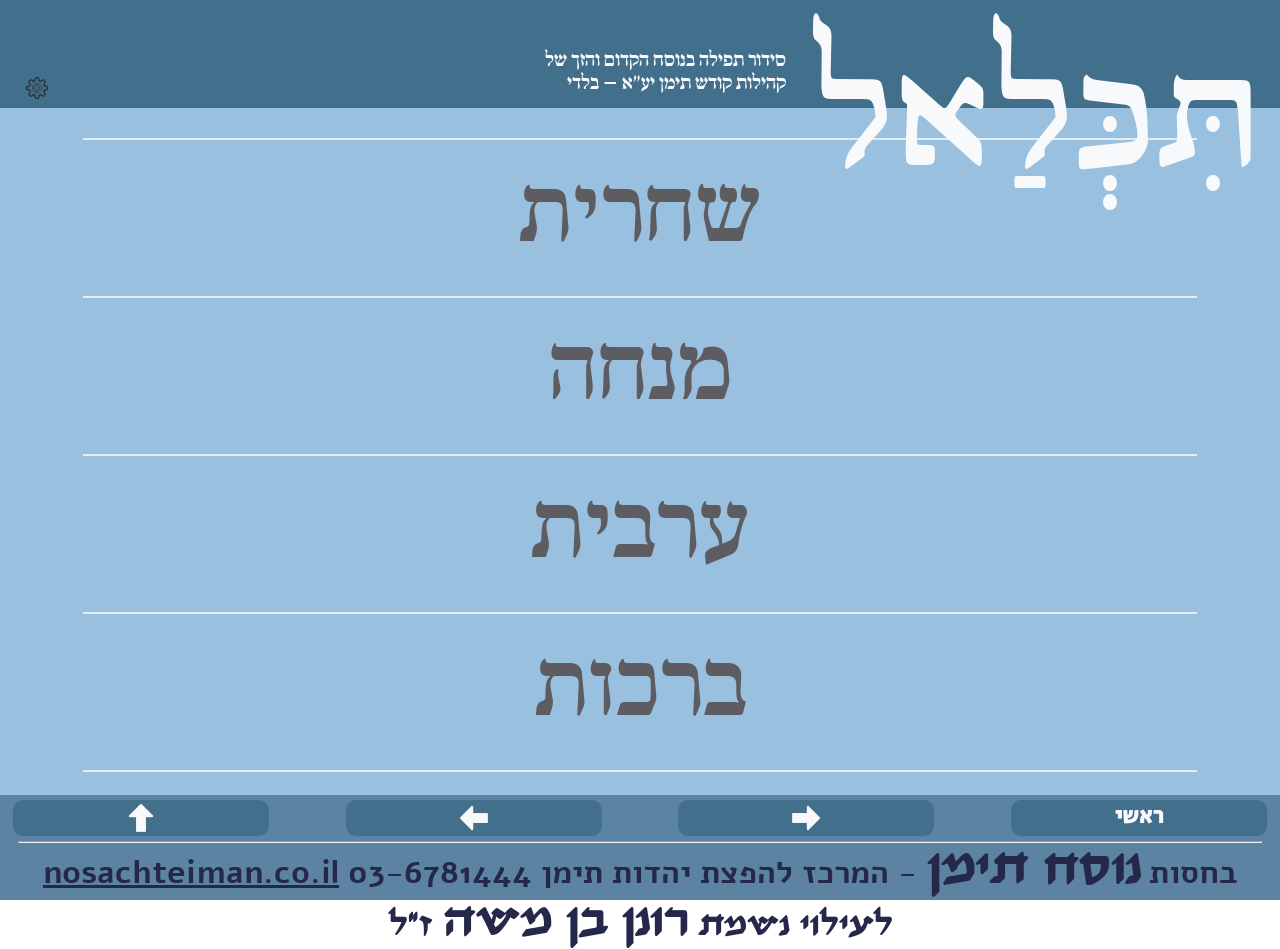
==== app/src/main/assets/index.html @ 59c5aa93 "Hakdashot, iluy nishmat and links in the text" ====
<!DOCTYPE html>
<html>
<head>
	<meta charset="utf-8" />
	<!-- <meta name="format-detection" content="telephone=no" /> 
	<meta name="msapplication-tap-highlight" content="no" /> -->
	<meta name="viewport" content="user-scalable=no, width=device-width, initial-scale=1, maximum-scale=1, target-densitydpi=device-dpi" />
    <script src="jquery-3.3.1.min.js"></script>
    <script src="SidurContent.js"></script>
    <script src="content.js"></script>
    <script src="scrolling.js"></script>
    <script src="menu.js"></script>
    <script src="settings.js"></script>
	<link rel="stylesheet" href="main.css">
	<link rel="stylesheet" href="android.css">
	<title>תכלאל</title>
</head>
<body>
	<div id="main">
		<div class="header">
			<img src="settings.png" class="settingsIcon" onclick="showSettingsScreen()"/>
			<span class="tiklalTitle">תִּכְּלַאל</span>
			<div id="titleDiv" class="titleDiv"><span>סידור תפילה בנוסח הקדום והזך של<br> קהילות קודש תימן יע"א – בלדי</span></div>
		</div>
		<div id="menu" class="menu"></div>
		<div id="container" class="container" style="display: none;"></div>
		<div id="settings" class="settings" style="display: none;">
			<div class="settingsSection">
				<span class="settingsLabel">מצב כהה:</span>
				<div class="settingsValue">
					<span id="darkModeToggle" onclick="toggleDarkMode('#darkModeToggle')">כבוי</span>
				</div>
			</div>
			<div class="settingsSection">
				<span class="settingsLabel">צבעים ישנים:<br><span style="font-size: 0.5em;">(דורש הפעלה מחדש)</span></span>
				<div class="settingsValue">
					<span id="oldColorsToggle" onclick="toggleOldColors('#oldColorsToggle')">כבוי</span>
				</div>
			</div>
			<div class="settingsSection">
				<span class="settingsLabel">גודל הטקסט:</span>
				<div class="settingsValue">
					<span id="fontSize1" class="fontSizeLink" onclick="setFontSize('#fontSize1', 1)">א</span>
					<span id="fontSize2" class="fontSizeLink" onclick="setFontSize('#fontSize2', 2)">א</span>
					<span id="fontSize3" class="fontSizeLink" onclick="setFontSize('#fontSize3', 3)">א</span>
					<span id="fontSize4" class="fontSizeLink" onclick="setFontSize('#fontSize4', 4)">א</span>
				</div>
			</div>
		</div>
		<div class="footer">
			<div class="footerButtons">
				<div onClick='buildMainMenu()' class="footerButton">ראשי</div>
				<div onClick='goToPrev();' class="footerButton"><img src="right.png"></div>
				<div onClick='goToNext()' class="footerButton"><img src="left.png"></div>
				<div onClick='goUp()' class="footerButton"><img src="up.png"></div>
			</div>
			<div class="footerText">
				<hr style="width: 97%;">
				<div class="hasut">בחסות <span class="nosachteiman">נוסח תימן</span> - המרכז להפצת יהדות תימן <a href="tel:036781444" class="footerTel">03-6781444</a> <a href="https://nosachteiman.co.il" target="_blank" class="nosachteimanLink">nosachteiman.co.il</a></div>
				<div class="iluy">לעילוי נשמת <span class="iluyName">רונן בן משה</span> ז"ל</div>
			</div>
		</div>
	</div>
	<script src="main.js"></script>
</body>
</html>
---- app/src/main/assets/main.css ----
* { margin:0;}
@font-face {
	font-family: 'Title Font';
	src: url('[data-uri]') format('truetype');
}
@font-face {
	font-family: 'Title Font';
	src: url('[data-uri]') format('truetype');
	font-weight:bold;
}
@font-face {
	font-family: 'Text Font';
  src: url('[data-uri]') format('woff');
	font-weight: normal;
	font-style: normal;
}
@font-face {
	font-family: 'Text Font';
	src: url('[data-uri]') format('woff');
	font-weight:bold;
	font-style:normal;
}
@font-face {
	font-family: 'Remark Font';
	src: url('[data-uri]') format('truetype');
	font-weight: normal;
	font-style: normal;
}
@font-face {
	font-family: 'Remark Font';
	src: url('[data-uri]') format('truetype');
	font-weight: bold;
	font-style: normal;
}


@font-face {
    font-family: 'Shofar';
    src: url('shofardemi-bold-webfont.woff') format('woff'),
         url('shofardemi-bold-webfont.ttf') format('truetype');
    font-weight: bold;
    font-style: normal;
}

@font-face {
    font-family: 'Alef';
    src: url('Alef-bold.woff') format('woff'),
         url('Alef-bold.ttf') format('truetype');
    font-weight: bold;
    font-style: normal;
}

@font-face {
    font-family: 'Alef';
    src: url('Alef-regular.woff') format('woff'),
         url('Alef-regular.ttf') format('truetype');
    font-weight: normal;
    font-style: normal;
}
@font-face {
	font-family: 'Shmulik';
	src: url('shmulikclm-webfont.woff') format('woff'), 
	 url('shmulikclm-webfont.ttf') format('truetype');
  }  

@font-face {
	font-family: 'Drugulin';
	src: url('drugulinclm-bold-webfont.woff') format('woff'),
	 url('drugulinclm-bold-webfont.ttf') format('truetype'); 
	 font-weight: bold;
  }  

@font-face {
	font-family: 'Secular';
	src: url('SecularOne-Regular.ttf') format('truetype'); 
  }  

.P0 { float: right; width:96%; font-size:7.2rem; font-weight:bold; margin-left: 2vw; margin-right: 2vw; margin-bottom:0.5em; padding-top:1em; text-align:center; font-family:"Title Font"; }
.P0after { clear: both; }
.P1 { float: right; width:96%; font-size:7.2rem; font-weight:bold; margin-left: 2vw; margin-right: 2vw; margin-bottom:0.5em; padding-top:1em; text-align:center; font-family:"Text Font"; }
.P1after { clear: both; }
.P2 { float: right; font-size:3.6rem; font-weight:normal; margin-left: 2vw; margin-right: 2vw; margin-bottom:0.2em; margin-top:0.3em; text-align:justify; font-family:"Remark Font"; }
.P2after { clear: both; }
.P6 { float: right; font-size:4.8rem; font-weight:normal; margin-left: 2vw; margin-right: 2vw; margin-bottom:0.5em; margin-top:0; text-align:justify; font-family:"Text Font"; }
.P6after { clear: both; }
.P5 { float: right; font-size:4rem; font-weight:normal; margin-left: 2vw; margin-right: 2vw; margin-bottom:0.5em; margin-top:0; text-align:justify; font-family:"Text Font"; }
.P5after { clear: both; }
.C4 { display: inline; }
.C6 { display: inline; }
.C5 { display: block; float: right; font-weight:bold; font-size: 1.1em; padding: 0 0 0 0.25em; margin-bottom: 0.5em; margin-top: -0.05em; }
.C11 { display: inline; font-family:"Remark Font"; font-size:3.6rem; font-style:normal; font-weight:normal; }
.C21 { display: inline; }
.C31 { display: inline; font-style:normal; font-weight:bold; }
.a-text { color: inherit;}

::-webkit-scrollbar {
	display: none;
}

html { 
	font-size: 1vw; 
	height: 100%;
	direction: rtl;
}

body{        
	padding: 0;
	margin: 0;
	direction:rtl;
	height: 100%;
	width: 100%;
	-webkit-touch-callout: none; 
    -webkit-user-select: none; 
	-khtml-user-select: none;
    -moz-user-select: none; 
    -ms-user-select: none; 
	user-select: none;
}

#main {
	height: 100%;
	display: flex;
	flex-direction: column;
}

/* --------------------------------------------------------------------------------  
 ------------------------------------   Header  -----------------------------------  
 ----------------------------------------------------------------------------------  */

.header {
	position:relative;
	height: 12vh;
	background-color: #426F8C;
	display: flex;
	align-content: center;
	vertical-align: middle;
}

.settingsIcon {
	max-width: 2.5vh;
	max-height: auto;
	position: absolute;
	top: 8.5vh;
	left: 2vw;
}

.tiklalTitle {
	font-family: "Shofar";
	font-weight: bold;
	color: #F8F9FB;
	height: 100%;
	font-size: 12vw;
	vertical-align: middle;
	padding-right: 1.5vw;
	padding-top: 3.6vh;
}

.titleDiv {
	height: 100%;
	padding-right: 2vw;
	padding-top: 5.4vh;
	vertical-align: middle;

}

.titleWithMajorMinor {
	font-family: "Title Font";
	font-weight: bold;
	color: #F8F9FB;
	font-size: 2.5vh;

}

.titleWithMajorOnly {
	font-family: "Title Font";
	font-weight: bold;
	color: #F8F9FB;
	font-size: 4vh;
}

/* --------------------------------------------------------------------------------  
 ------------------------------------   Container   -------------------------------  
 ----------------------------------------------------------------------------------  */
.container {
	flex: 1;
	overflow: auto;
	width: 100%;
	color: #363636;
	background-color: #F8F9FB;
}
  
.containerDark {
	color: #F8F9FB !important;
	background-color: #000 !important;
}

/* --------------------------------------------------------------------------------  
 ------------------------------------   footer  ----------------------------------  
 ----------------------------------------------------------------------------------  */

.footer {
	height: 10vh;
	background-color: #5C84A2;
	color: #363636;
	padding-bottom: 1.7vh;
	display: flex;
	flex-direction: column;
	justify-content: space-between;
}

.footerButtons {
	display: flex;
	justify-content: space-between;
	align-content: flex-start;
	padding-left: 1vw;
	padding-right: 1vw;
	padding-top: 0.6vh;
	padding-bottom: 0.5vh;
}

.footerButton {
	border-radius: 10px;
	background: #426F8C;
	color: #F8F9FB;  
	text-align: center;
	vertical-align: center;
	font-size: 2.5vh;
	width: 20vw;
	height: 4vh;
	font-weight: bold;
	font-family: "Secular";
}

div.footerButton > img {
	padding: 0;
	max-width:auto;
	max-height:4vh;
}

.footerText {
	display: flex;
	flex-direction: column;
	justify-content: flex-end;
	align-items: center;
}

.iluy {
	font-size: 2.5vw;
	font-family: "Shmulik";
	font-weight: bold;
	color: #25274B;
}

.iluyName {
	font-weight: bold;
	font-size: 1.4em;
	color: inherit;
}

.hasut {
	font-size: 2.5vw;
	font-family: "Alef";
	font-weight: bold;
	color: #25274B;
}

.nosachteiman {
	font-family: "Shmulik";
	font-weight: bold;
	font-size: 1.6em;
	color: inherit;
}

.footerTel {
	color: inherit;
	text-decoration: none;
}

.nosachteimanLink {
	color: inherit;
}

/* --------------------------------------------------------------------------------  
 ------------------------------------   Menu   ------------------------------------  
 ----------------------------------------------------------------------------------  */
.menu {
	flex: 1;
	overflow: auto;
	width: 100%;
	background-color: #9AC0DF;
}

.menuList {
	list-style: none;
	padding: 0;
	margin: 0;
	margin-top: 30px;
	text-align: center;
	border-top: 2px solid rgba(255, 255, 255, .7);
	width: 87%;
	display: block;
  	margin-left: auto;
  	margin-right: auto;
}
  
.menuItem {
	border-bottom: 2px solid rgba(255, 255, 255, .7);
	padding: 20px 0;
	display: block;
	color: #5D5C61;
	text-transform: uppercase;
	text-decoration: none;
	font-size: 7em;
	font-weight: 500;
	position: relative;
	font-family: "Text Font";
}
  
.menuItem::after {
	content: "";
	position: absolute;
	left: 0;
	bottom: 0;
	height: 100%;
	background-color: #fff;
	width: 0;
	transition: width .3s ease-in;
	z-index: -1;
}
    
/* --------------------------------------------------------------------------------  
 ------------------------------------   Settings   --------------------------------  
 ----------------------------------------------------------------------------------  */
.settings {
	flex: 1;
	overflow: auto;
	width: 100%;
	display: flex;
	flex-direction: column;
	background-color: #9AC0DF;	
}

.settingsSection {
	display: flex;
	flex-direction: row;
	justify-content: space-between;
	align-content: flex-start;
	padding-left: 1vw;
	padding-right: 5vw;
	padding-top: 0.6vh;
	padding-bottom: 0.5vh;
	width: 90%;
}

.settingsLabel {
	padding: 20px 0;
	display: block;
	color: #5D5C61;
	text-transform: uppercase;
	text-decoration: none;
	font-size: 7em;
	position: relative;
	font-family: "Alef";
	font-weight: bold;
	line-height: 100%;
}

.settingsValue {
	padding: 20px 0;
	display: block;
	color: #5D5C61;
	text-transform: uppercase;
	text-decoration: none;
	font-size: 7em;
	font-weight: 500;
	position: relative;
	font-family: "Alef";
	line-height: 100%;
	-webkit-tap-highlight-color: rgba(0,0,0,0);
}

#darkModeToggle {
	font-weight: bold;
	text-decoration: underline;
}

#oldColorsToggle {
	font-weight: bold;
	text-decoration: underline;
}

#fontSize1 { font-size: 0.7em; text-decoration: underline; }
#fontSize2 { font-size: 1em; text-decoration: underline; }
#fontSize3 { font-size: 1.3em; text-decoration: underline; }
#fontSize4 { font-size: 1.6em; text-decoration: underline; }
---- app/src/main/assets/android.css ----
/* --------------------------------------------------------------------------------
 ------------------------------------   Header  -----------------------------------  
 ----------------------------------------------------------------------------------  */

.header {
	position:relative;
	height: 12vh;
	display: flex;
	align-content: center;
	vertical-align: middle;
}

.tiklalTitle {
	font-family: "Shofar";
	font-weight: bold;
	color: #F8F9FB;
	height: 100%;
	font-size: 12vw;
	vertical-align: middle;
	padding-right: 1.5vw;
	padding-top: 1.6vh;
}

.titleDiv {
	height: 100%;
	padding-right: 2vw;
	padding-top: 5.4vh;
	vertical-align: middle;

}

.titleWithMajorMinor {
	font-family: "Title Font";
	font-weight: bold;
	color: #F8F9FB;
	font-size: 2.5vh;

}

.titleWithMajorOnly {
	font-family: "Title Font";
	font-weight: bold;
	color: #F8F9FB;
	font-size: 4vh;
}

/* --------------------------------------------------------------------------------  
 ------------------------------------   Container   -------------------------------  
 ----------------------------------------------------------------------------------  */
.container {
	flex: 1;
	overflow: auto;
	width: 100%;
	color: #363636;
	background-color: #F8F9FB;
}
  
.containerDark {
	color: #F8F9FB !important;
	background-color: #000 !important;
}

/* --------------------------------------------------------------------------------  
 ------------------------------------   footer  ----------------------------------  
 ----------------------------------------------------------------------------------  */

.footer {
	height: 10vh;
	background-color: #5C84A2;
	color: #363636;
	padding-bottom: 1.7vh;
	display: flex;
	flex-direction: column;
	justify-content: space-between;
}

.footerButtons {
	display: flex;
	justify-content: space-between;
	align-content: flex-start;
	padding-left: 1vw;
	padding-right: 1vw;
	padding-top: 0.6vh;
	padding-bottom: 0.5vh;
}

.footerButton {
	border-radius: 10px;
	background: #426F8C;
	color: #F8F9FB;  
	text-align: center;
	vertical-align: center;
	font-size: 2.5vh;
	width: 20vw;
	height: 4vh;
	font-weight: bold;
	font-family: "Secular";
}

div.footerButton > img {
	padding: 0;
	max-width:auto;
	max-height:4vh;
}

.footerText {
	display: flex;
	flex-direction: column;
	justify-content: flex-end;
	align-items: center;
}

.allrights {
	font-size: 2.4vw;
	font-family: "Alef";
	font-weight: bold;
	color: #25274B;
}

.hasut {
	font-size: 2.5vw;
	font-family: "Alef";
	font-weight: bold;
	color: #25274B;
}

.nosachteiman {
	font-family: "Shmulik";
	font-weight: bold;
	font-size: 1.5em;
	color: inherit;
}

.footerTel {
	color: inherit;
	text-decoration: none;
}

.nosachteimanLink {
	color: inherit;
}

/* --------------------------------------------------------------------------------  
 ------------------------------------   Menu   ------------------------------------  
 ----------------------------------------------------------------------------------  */
.menu {
	flex: 1;
	overflow: auto;
	width: 100%;
	background-color: #9AC0DF;
}

.menuList {
	list-style: none;
	padding: 0;
	margin: 0;
	margin-top: 30px;
	text-align: center;
	border-top: 2px solid rgba(255, 255, 255, .7);
	width: 87%;
	display: block;
  	margin-left: auto;
  	margin-right: auto;
}
  
.menuItem {
	border-bottom: 2px solid rgba(255, 255, 255, .7);
	padding: 20px 0;
	display: block;
	color: #5D5C61;
	text-transform: uppercase;
	text-decoration: none;
	font-size: 7em;
	font-weight: 500;
	position: relative;
	font-family: "Text Font";
}
  
.menuItem::after {
	content: "";
	position: absolute;
	left: 0;
	bottom: 0;
	height: 100%;
	background-color: #fff;
	width: 0;
	transition: width .3s ease-in;
	z-index: -1;
}
    
/* --------------------------------------------------------------------------------  
 ------------------------------------   Settings   --------------------------------  
 ----------------------------------------------------------------------------------  */
.settings {
	flex: 1;
	overflow: auto;
	width: 100%;
	display: flex;
	flex-direction: column;
	background-color: #9AC0DF;	
}

.settingsSection {
	display: flex;
	flex-direction: row;
	justify-content: space-between;
	align-content: flex-start;
	padding-left: 1vw;
	padding-right: 5vw;
	padding-top: 0.6vh;
	padding-bottom: 0.5vh;
	width: 90%;
}

.settingsLabel {
	padding: 20px 0;
	display: block;
	color: #5D5C61;
	text-transform: uppercase;
	text-decoration: none;
	font-size: 7em;
	position: relative;
	font-family: "Alef";
	font-weight: bold;
	line-height: 100%;
}

.settingsValue {
	padding: 20px 0;
	display: block;
	color: #5D5C61;
	text-transform: uppercase;
	text-decoration: none;
	font-size: 7em;
	font-weight: 500;
	position: relative;
	font-family: "Alef";
	line-height: 100%;
	-webkit-tap-highlight-color: rgba(0,0,0,0);
}

#darkModeToggle {
	font-weight: bold;
	text-decoration: underline;
}

#oldColorsToggle {
	font-weight: bold;
	text-decoration: underline;
}

#fontSize1 { font-size: 0.7em; text-decoration: underline; }
#fontSize2 { font-size: 1em; text-decoration: underline; }
#fontSize3 { font-size: 1.3em; text-decoration: underline; }
#fontSize4 { font-size: 1.6em; text-decoration: underline; }
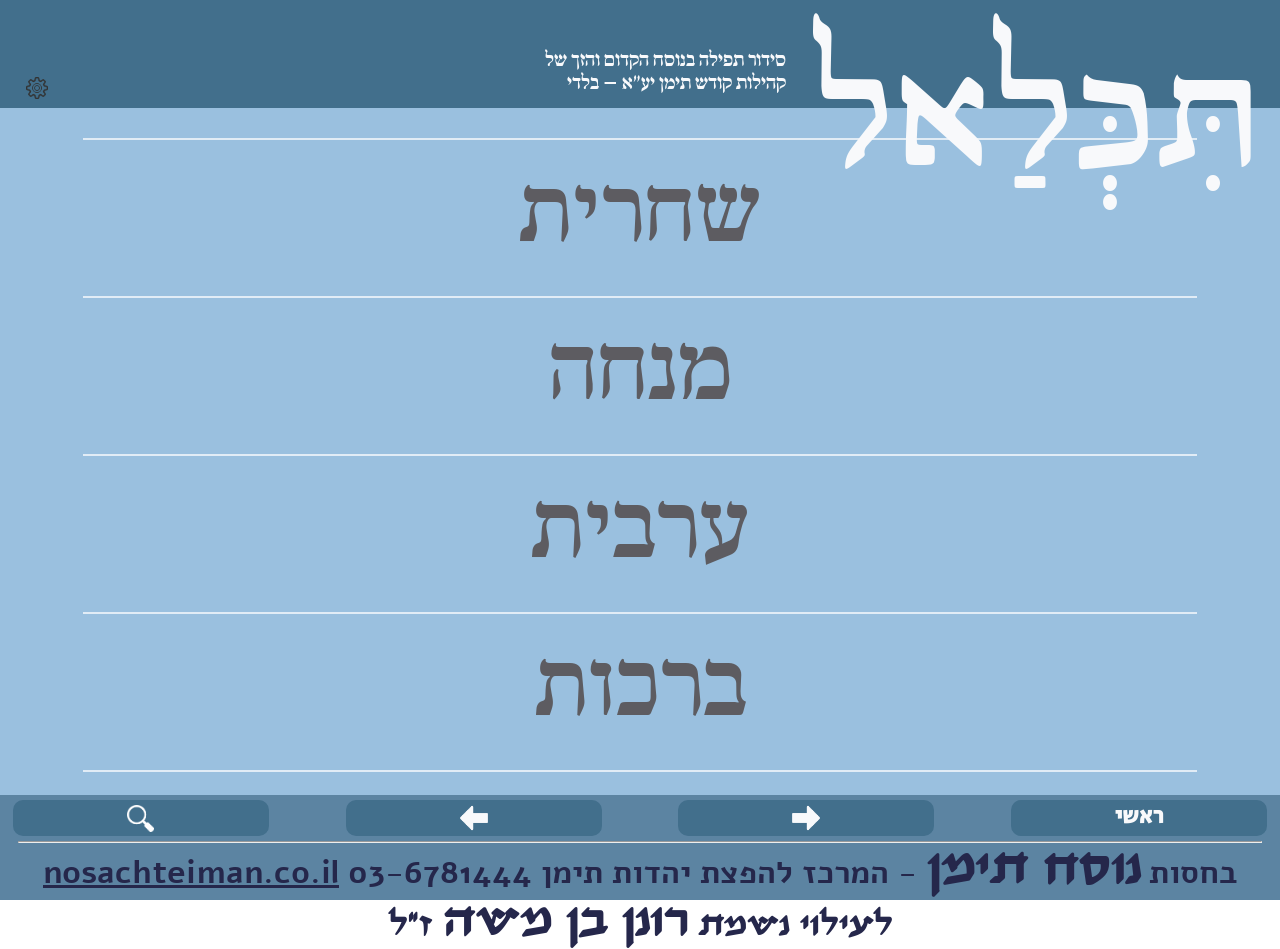
==== commit e9ac70aa: "including search and everything else" ====
--- a/app/src/main/assets/index.html
+++ b/app/src/main/assets/index.html
@@ -7,10 +7,12 @@
 	<meta name="viewport" content="user-scalable=no, width=device-width, initial-scale=1, maximum-scale=1, target-densitydpi=device-dpi" />
     <script src="jquery-3.3.1.min.js"></script>
     <script src="SidurContent.js"></script>
+    <script src="SidurSearch.js"></script>
     <script src="content.js"></script>
     <script src="scrolling.js"></script>
     <script src="menu.js"></script>
     <script src="settings.js"></script>
+    <script src="search.js"></script>
 	<link rel="stylesheet" href="main.css">
 	<link rel="stylesheet" href="android.css">
 	<title>תכלאל</title>
@@ -24,6 +26,14 @@
 		</div>
 		<div id="menu" class="menu"></div>
 		<div id="container" class="container" style="display: none;"></div>
+		<div id="search" class="menu" style="display: none;">
+			<div class="searchActions">
+				<img class="clearSearch" src="x.png" onclick="clearSearchInput()"/>
+				<input type="text" id="searchInput"/>
+				<div onClick='search()' class="searchButton"><img src="search-white.png"></div>
+			</div>
+			<div id="searchResults" class="searchResults"></div>
+		</div>
 		<div id="settings" class="settings" style="display: none;">
 			<div class="settingsSection">
 				<span class="settingsLabel">מצב כהה:</span>
@@ -52,7 +62,7 @@
 				<div onClick='buildMainMenu()' class="footerButton">ראשי</div>
 				<div onClick='goToPrev();' class="footerButton"><img src="right.png"></div>
 				<div onClick='goToNext()' class="footerButton"><img src="left.png"></div>
-				<div onClick='goUp()' class="footerButton"><img src="up.png"></div>
+				<div onClick='showSearch()' class="footerSearchButton"><img src="search-white.png"></div>
 			</div>
 			<div class="footerText">
 				<hr style="width: 97%;">
--- a/app/src/main/assets/main.css
+++ b/app/src/main/assets/main.css
@@ -148,7 +148,6 @@
 	font-family: "Shofar";
 	font-weight: bold;
 	color: #F8F9FB;
-	height: 100%;
 	font-size: 12vw;
 	vertical-align: middle;
 	padding-right: 1.5vw;
@@ -156,7 +155,6 @@
 }
 
 .titleDiv {
-	height: 100%;
 	padding-right: 2vw;
 	padding-top: 5.4vh;
 	vertical-align: middle;
@@ -218,7 +216,7 @@
 	padding-bottom: 0.5vh;
 }
 
-.footerButton {
+.footerButton, .footerSearchButton {
 	border-radius: 10px;
 	background: #426F8C;
 	color: #F8F9FB;  
@@ -237,6 +235,12 @@
 	max-height:4vh;
 }
 
+div.footerSearchButton > img {
+	padding: 0.5vh;
+	max-width:auto;
+	max-height:3vh;
+}
+
 .footerText {
 	display: flex;
 	flex-direction: column;
@@ -278,6 +282,47 @@
 
 .nosachteimanLink {
 	color: inherit;
+}
+
+/* --------------------------------------------------------------------------------  
+ ------------------------------------   Search   ------------------------------------  
+ ----------------------------------------------------------------------------------  */
+.searchActions {
+	display: flex;
+	flex-direction: row;
+	justify-content: center;
+	padding-top: 1vh;
+	align-items: center;
+}
+
+.clearSearch {
+	max-width: 1.6vh;
+	max-height: auto;
+
+}
+
+#searchInput {
+	width: 50vw;
+	height: 2.2vh;
+	border-radius: 6px;
+	margin-right: 1vw;
+}
+
+.searchButton {
+	border-radius: 6px;
+	background: #426F8C;
+	color: #F8F9FB;  
+	text-align: center;
+	vertical-align: center;
+	width: 10vw;
+	height: 2.6vh;
+	margin-right: 1.6vw;
+}
+
+div.searchButton > img {
+	padding: 0.3vh;
+	max-width:auto;
+	max-height:2vh;
 }
 
 /* --------------------------------------------------------------------------------  
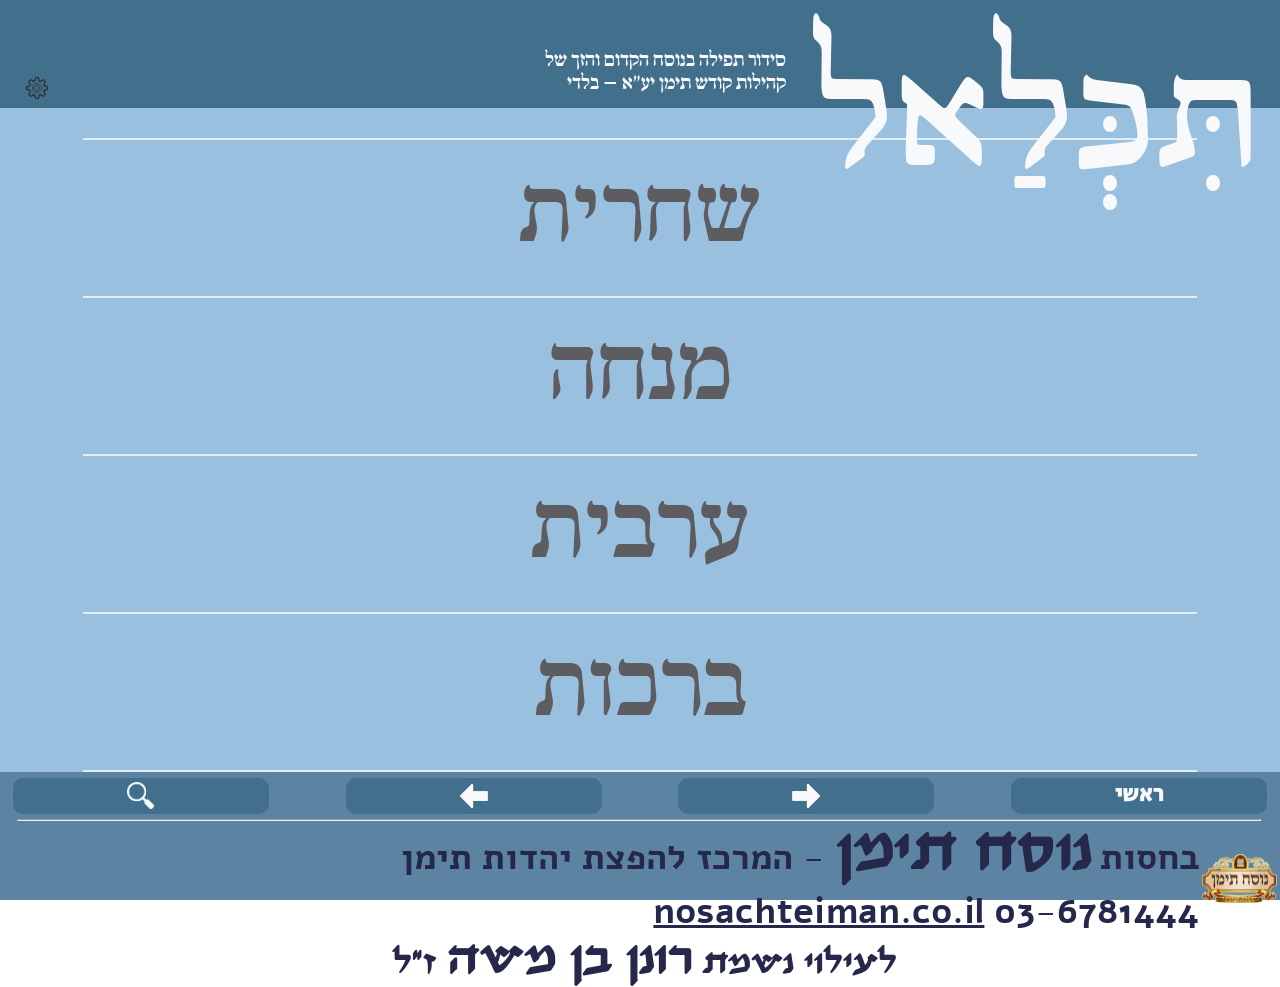
==== commit 42aaaf7e: "Support nosach logo" ====
--- a/app/src/main/assets/index.html
+++ b/app/src/main/assets/index.html
@@ -64,11 +64,14 @@
 				<div onClick='goToNext()' class="footerButton"><img src="left.png"></div>
 				<div onClick='showSearch()' class="footerSearchButton"><img src="search-white.png"></div>
 			</div>
-			<div class="footerText">
-				<hr style="width: 97%;">
-				<div class="hasut">בחסות <span class="nosachteiman">נוסח תימן</span> - המרכז להפצת יהדות תימן <a href="tel:036781444" class="footerTel">03-6781444</a> <a href="https://nosachteiman.co.il" target="_blank" class="nosachteimanLink">nosachteiman.co.il</a></div>
-				<div class="iluy">לעילוי נשמת <span class="iluyName">רונן בן משה</span> ז"ל</div>
+			<div class="footerHR">
+				<hr style="width: 100%;">
 			</div>
+			<div class="footerText">				
+				<img class="nosahLogo" src="nosah-tieman-logo.png">
+				<div class="hasut">בחסות <span class="nosachteiman">נוסח תימן</span> - המרכז להפצת יהדות תימן <br><a href="tel:036781444" class="footerTel">03-6781444</a> <a href="https://nosachteiman.co.il" target="_blank" class="nosachteimanLink">nosachteiman.co.il</a></div>
+			</div>
+			<div class="iluy">לעילוי נשמת <span class="iluyName">רונן בן משה</span> ז"ל</div>
 		</div>
 	</div>
 	<script src="main.js"></script>
--- a/app/src/main/assets/main.css
+++ b/app/src/main/assets/main.css
@@ -155,6 +155,7 @@
 }
 
 .titleDiv {
+	/* height: 100%; */
 	padding-right: 2vw;
 	padding-top: 5.4vh;
 	vertical-align: middle;
@@ -197,10 +198,10 @@
  ----------------------------------------------------------------------------------  */
 
 .footer {
-	height: 10vh;
+	height: 13.5vh;
 	background-color: #5C84A2;
 	color: #363636;
-	padding-bottom: 1.7vh;
+	padding-bottom: 0.7vh;
 	display: flex;
 	flex-direction: column;
 	justify-content: space-between;
@@ -213,7 +214,12 @@
 	padding-left: 1vw;
 	padding-right: 1vw;
 	padding-top: 0.6vh;
-	padding-bottom: 0.5vh;
+}
+
+.footerHR {
+	padding-left: 1.5vw;
+	padding-right: 1.5vw;
+	padding-top: 0.6vh;
 }
 
 .footerButton, .footerSearchButton {
@@ -243,9 +249,14 @@
 
 .footerText {
 	display: flex;
-	flex-direction: column;
-	justify-content: flex-end;
+	justify-content: flex-start;
 	align-items: center;
+}
+
+.nosahLogo {
+	padding: 3px;
+	max-width:auto;
+	max-height:5.5vh;
 }
 
 .iluy {
@@ -253,6 +264,7 @@
 	font-family: "Shmulik";
 	font-weight: bold;
 	color: #25274B;
+	padding-right: 30vw;
 }
 
 .iluyName {
@@ -262,7 +274,7 @@
 }
 
 .hasut {
-	font-size: 2.5vw;
+	font-size: 2.8vw;
 	font-family: "Alef";
 	font-weight: bold;
 	color: #25274B;
--- a/app/src/main/assets/android.css
+++ b/app/src/main/assets/android.css
@@ -2,62 +2,9 @@
  ------------------------------------   Header  -----------------------------------  
  ----------------------------------------------------------------------------------  */
 
-.header {
-	position:relative;
-	height: 12vh;
-	display: flex;
-	align-content: center;
-	vertical-align: middle;
-}
-
-.tiklalTitle {
-	font-family: "Shofar";
-	font-weight: bold;
-	color: #F8F9FB;
-	height: 100%;
-	font-size: 12vw;
-	vertical-align: middle;
+ .tiklalTitle {
 	padding-right: 1.5vw;
 	padding-top: 1.6vh;
-}
-
-.titleDiv {
-	height: 100%;
-	padding-right: 2vw;
-	padding-top: 5.4vh;
-	vertical-align: middle;
-
-}
-
-.titleWithMajorMinor {
-	font-family: "Title Font";
-	font-weight: bold;
-	color: #F8F9FB;
-	font-size: 2.5vh;
-
-}
-
-.titleWithMajorOnly {
-	font-family: "Title Font";
-	font-weight: bold;
-	color: #F8F9FB;
-	font-size: 4vh;
-}
-
-/* --------------------------------------------------------------------------------  
- ------------------------------------   Container   -------------------------------  
- ----------------------------------------------------------------------------------  */
-.container {
-	flex: 1;
-	overflow: auto;
-	width: 100%;
-	color: #363636;
-	background-color: #F8F9FB;
-}
-  
-.containerDark {
-	color: #F8F9FB !important;
-	background-color: #000 !important;
 }
 
 /* --------------------------------------------------------------------------------  
@@ -65,191 +12,6 @@
  ----------------------------------------------------------------------------------  */
 
 .footer {
-	height: 10vh;
-	background-color: #5C84A2;
-	color: #363636;
-	padding-bottom: 1.7vh;
-	display: flex;
-	flex-direction: column;
-	justify-content: space-between;
+	padding-bottom: 0.2vh;
+	height: 14vh;
 }
-
-.footerButtons {
-	display: flex;
-	justify-content: space-between;
-	align-content: flex-start;
-	padding-left: 1vw;
-	padding-right: 1vw;
-	padding-top: 0.6vh;
-	padding-bottom: 0.5vh;
-}
-
-.footerButton {
-	border-radius: 10px;
-	background: #426F8C;
-	color: #F8F9FB;  
-	text-align: center;
-	vertical-align: center;
-	font-size: 2.5vh;
-	width: 20vw;
-	height: 4vh;
-	font-weight: bold;
-	font-family: "Secular";
-}
-
-div.footerButton > img {
-	padding: 0;
-	max-width:auto;
-	max-height:4vh;
-}
-
-.footerText {
-	display: flex;
-	flex-direction: column;
-	justify-content: flex-end;
-	align-items: center;
-}
-
-.allrights {
-	font-size: 2.4vw;
-	font-family: "Alef";
-	font-weight: bold;
-	color: #25274B;
-}
-
-.hasut {
-	font-size: 2.5vw;
-	font-family: "Alef";
-	font-weight: bold;
-	color: #25274B;
-}
-
-.nosachteiman {
-	font-family: "Shmulik";
-	font-weight: bold;
-	font-size: 1.5em;
-	color: inherit;
-}
-
-.footerTel {
-	color: inherit;
-	text-decoration: none;
-}
-
-.nosachteimanLink {
-	color: inherit;
-}
-
-/* --------------------------------------------------------------------------------  
- ------------------------------------   Menu   ------------------------------------  
- ----------------------------------------------------------------------------------  */
-.menu {
-	flex: 1;
-	overflow: auto;
-	width: 100%;
-	background-color: #9AC0DF;
-}
-
-.menuList {
-	list-style: none;
-	padding: 0;
-	margin: 0;
-	margin-top: 30px;
-	text-align: center;
-	border-top: 2px solid rgba(255, 255, 255, .7);
-	width: 87%;
-	display: block;
-  	margin-left: auto;
-  	margin-right: auto;
-}
-  
-.menuItem {
-	border-bottom: 2px solid rgba(255, 255, 255, .7);
-	padding: 20px 0;
-	display: block;
-	color: #5D5C61;
-	text-transform: uppercase;
-	text-decoration: none;
-	font-size: 7em;
-	font-weight: 500;
-	position: relative;
-	font-family: "Text Font";
-}
-  
-.menuItem::after {
-	content: "";
-	position: absolute;
-	left: 0;
-	bottom: 0;
-	height: 100%;
-	background-color: #fff;
-	width: 0;
-	transition: width .3s ease-in;
-	z-index: -1;
-}
-    
-/* --------------------------------------------------------------------------------  
- ------------------------------------   Settings   --------------------------------  
- ----------------------------------------------------------------------------------  */
-.settings {
-	flex: 1;
-	overflow: auto;
-	width: 100%;
-	display: flex;
-	flex-direction: column;
-	background-color: #9AC0DF;	
-}
-
-.settingsSection {
-	display: flex;
-	flex-direction: row;
-	justify-content: space-between;
-	align-content: flex-start;
-	padding-left: 1vw;
-	padding-right: 5vw;
-	padding-top: 0.6vh;
-	padding-bottom: 0.5vh;
-	width: 90%;
-}
-
-.settingsLabel {
-	padding: 20px 0;
-	display: block;
-	color: #5D5C61;
-	text-transform: uppercase;
-	text-decoration: none;
-	font-size: 7em;
-	position: relative;
-	font-family: "Alef";
-	font-weight: bold;
-	line-height: 100%;
-}
-
-.settingsValue {
-	padding: 20px 0;
-	display: block;
-	color: #5D5C61;
-	text-transform: uppercase;
-	text-decoration: none;
-	font-size: 7em;
-	font-weight: 500;
-	position: relative;
-	font-family: "Alef";
-	line-height: 100%;
-	-webkit-tap-highlight-color: rgba(0,0,0,0);
-}
-
-#darkModeToggle {
-	font-weight: bold;
-	text-decoration: underline;
-}
-
-#oldColorsToggle {
-	font-weight: bold;
-	text-decoration: underline;
-}
-
-#fontSize1 { font-size: 0.7em; text-decoration: underline; }
-#fontSize2 { font-size: 1em; text-decoration: underline; }
-#fontSize3 { font-size: 1.3em; text-decoration: underline; }
-#fontSize4 { font-size: 1.6em; text-decoration: underline; }
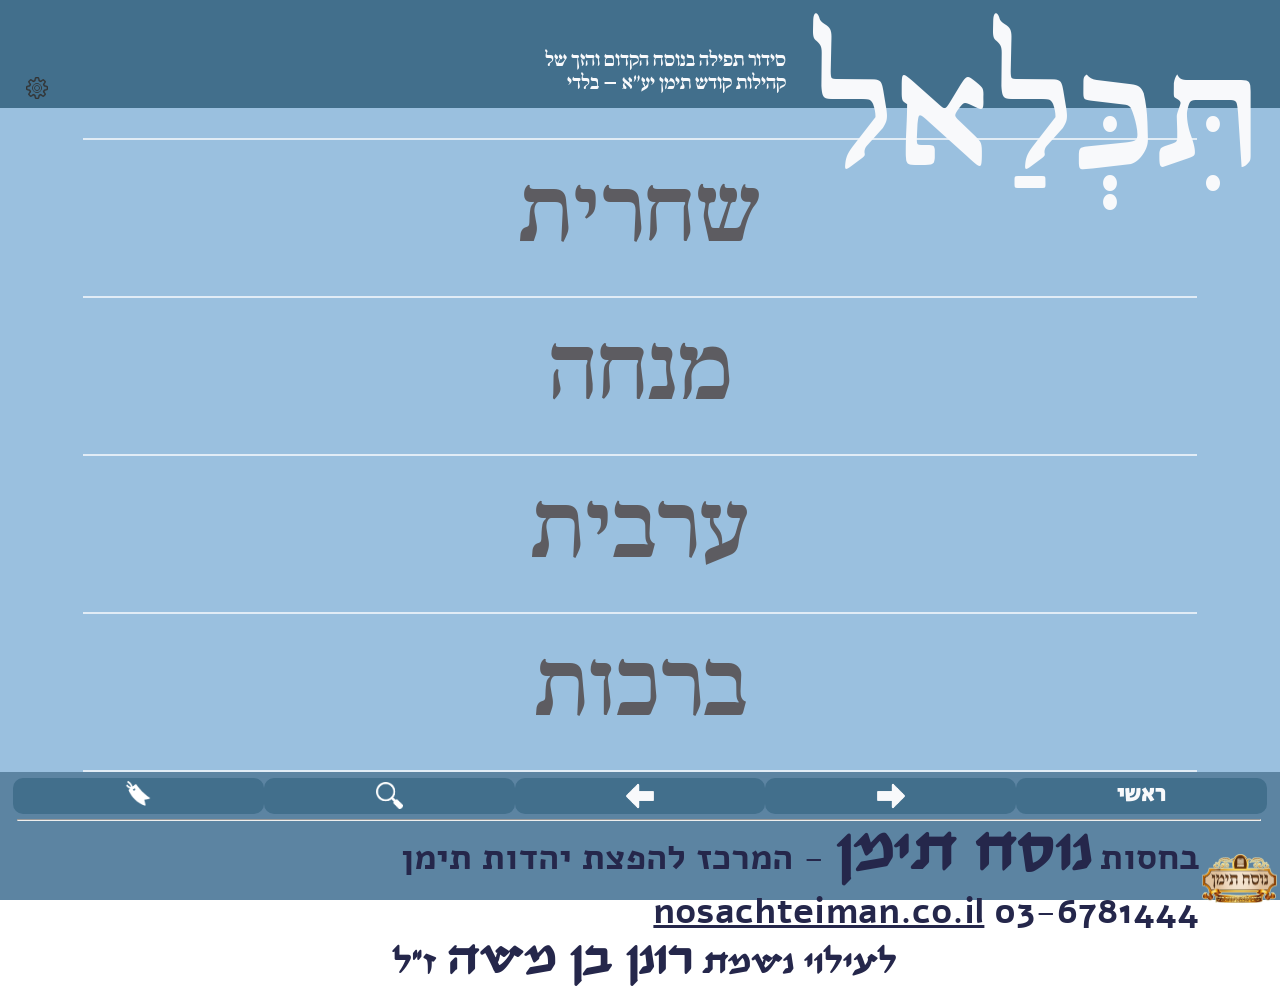
==== commit fc1d9076: "booksmarks inside the webView" ====
--- a/app/src/main/assets/index.html
+++ b/app/src/main/assets/index.html
@@ -56,6 +56,28 @@
 					<span id="fontSize4" class="fontSizeLink" onclick="setFontSize('#fontSize4', 4)">א</span>
 				</div>
 			</div>
+			<div class="settingsSection">
+				<span class="settingsLabel">שמירת מיקום אוטומטית:</span>
+				<div class="settingsValue">
+					<span id="autoSaveToggle" onclick="toggleAutoSave('#autoSaveToggle')">מופעל</span>
+				</div>
+			</div>
+			<div class="settingsSection">
+				<span class="settingsLabel">הצהרת פרטיות:</span>
+				<div class="settingsValue">
+					<span id="privacyPolicyUrl" class="fontSizeLink"><a href="https://www.freeprivacypolicy.com/live/41758e65-9917-407f-9248-079b92e5bbe4" target="_blank">Privacy Policy</a></span>
+				</div>
+			</div>
+		</div>
+		<!-- Bookmark Popup Menu -->
+		<div id="bookmarkPopup" class="bookmark-popup" style="display: none;">
+			<div class="bookmark-popup-content">
+				<div class="bookmark-popup-item" onclick="goToLastPosition()">המשך מהמיקום האחרון</div>
+				<div class="bookmark-popup-item" onclick="addBookmark()">הוסף סימניה</div>
+				<div class="bookmark-popup-item" onclick="savePosition()">שמור מיקום</div>
+				<div class="bookmark-popup-item" onclick="openBookmarks()">צפה בסימניות</div>
+				<div class="bookmark-popup-item bookmark-popup-cancel" onclick="hideBookmarkPopup()">ביטול</div>
+			</div>
 		</div>
 		<div class="footer">
 			<div class="footerButtons">
@@ -63,6 +85,7 @@
 				<div onClick='goToPrev();' class="footerButton"><img src="right.png"></div>
 				<div onClick='goToNext()' class="footerButton"><img src="left.png"></div>
 				<div onClick='showSearch()' class="footerSearchButton"><img src="search-white.png"></div>
+				<div onClick='showBookmarkPopup()' class="footerButton" style="font-size: 2.5vh;"><span style="filter: grayscale(1) brightness(10);">🔖</span></div>
 			</div>
 			<div class="footerHR">
 				<hr style="width: 100%;">
@@ -75,6 +98,7 @@
 		</div>
 	</div>
 	<script src="main.js"></script>
+	<script src="bridge.js"></script>
 </body>
 </html>
 
--- a/app/src/main/assets/android.css
+++ b/app/src/main/assets/android.css
@@ -15,3 +15,53 @@
 	padding-bottom: 0.2vh;
 	height: 14vh;
 }
+
+/* --------------------------------------------------------------------------------  
+ ------------------------------------   Bookmark Popup  ---------------------------  
+ ----------------------------------------------------------------------------------  */
+
+.bookmark-popup {
+	position: fixed;
+	top: 0;
+	left: 0;
+	right: 0;
+	bottom: 0;
+	background: rgba(0, 0, 0, 0.5);
+	z-index: 1000;
+	display: flex;
+	justify-content: center;
+	align-items: center;
+}
+
+.bookmark-popup-content {
+	background: #fff;
+	border-radius: 12px;
+	padding: 8px 0;
+	min-width: 60vw;
+	box-shadow: 0 4px 20px rgba(0, 0, 0, 0.3);
+}
+
+.bookmark-popup-item {
+	padding: 14px 20px;
+	text-align: center;
+	font-size: 2.2vh;
+	font-family: "Text Font";
+	color: #333;
+	cursor: pointer;
+	border-bottom: 1px solid #eee;
+}
+
+.bookmark-popup-item:last-child {
+	border-bottom: none;
+}
+
+.bookmark-popup-item:active {
+	background: #f0f0f0;
+}
+
+.bookmark-popup-cancel {
+	color: #999;
+	margin-top: 8px;
+	border-top: 1px solid #ddd;
+	padding-top: 14px;
+}
